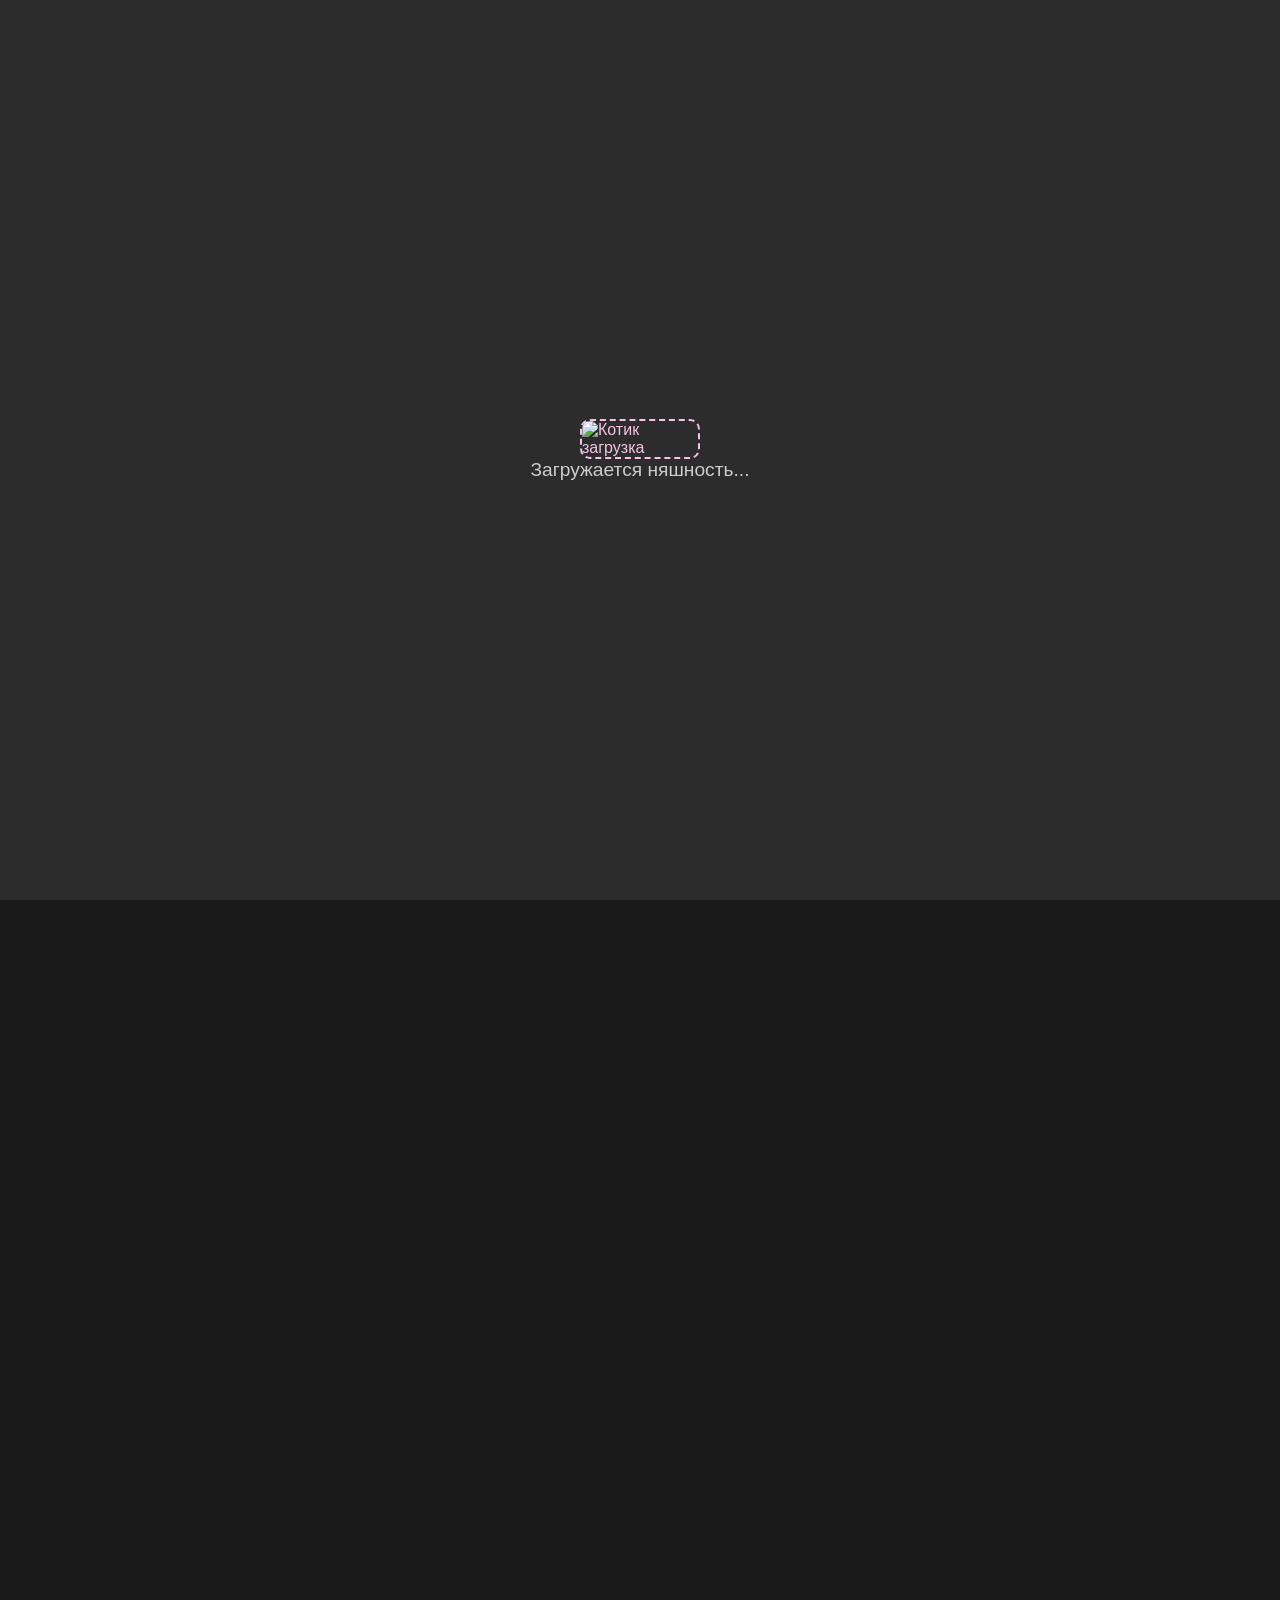
==== index.html @ a51de760 "index" ====
<!DOCTYPE html>
<html lang="ru">
<head>
  <meta charset="UTF-8" />
  <meta name="viewport" content="width=device-width, initial-scale=1.0" />
  <title>Личный уголок Няшки</title>
  <link rel="stylesheet" href="styles.css">
</head>
<body>
    <div class="hearts-container">
        <div class="heart"></div>
        <div class="heart"></div>
        <div class="heart"></div>
        <div class="heart"></div>
        <div class="heart"></div>
      </div>    
      
      <div class="floating-player">
        <label for="songSelect">🎶</label>
        <select id="songSelect">
          <option value="Toxi$ - November.mp3">November</option>
          <option value="toxi-hurtz.mp3">Hurtz</option>
          <option value="toxi-dante.mp3">Dante</option>
        </select>
        <audio id="audioPlayer" controls></audio>
      </div>
      
  <div class="preloader" id="preloader">
    <img src="https://media.giphy.com/media/JIX9t2j0ZTN9S/giphy.gif" alt="Котик загрузка">
    <p>Загружается няшность...</p>
  </div>

    <section class="welcome_sect">
        <div class="container" id="mainContent" style="display: none;">
          <h1 class="rainbow-text">Добро пожаловать в личный уголок 🌸</h1>
            <p>Здесь живёт уют, тепло и немного дрейн-магии для прекрасной няшки ✨</p>
        </div>
    </section>

    <section class="fotogallery">
        <h2>📷 Милая галерея</h2>
        <div class="gallery">
            <figure class="photo-card">
            <img src="foto/tigr.jpg" alt="Милый котик">
            <figcaption class="caption">НетИдиНаху 🤪</figcaption>
            </figure>
            
            <figure class="photo-card">
            <img src="foto/eyes.jpg" alt="Ещё один котик">
            <figcaption class="caption">какие глазки красивые ✨</figcaption>
            </figure>
        </div>
    </section>

    <section class="meow-section section">
        <h2>🐱 Особенный котик</h2>
        <div class="gallery"> <!-- Используем общую обёртку для единообразия -->
          <figure class="photo-card meow-card">
            <img src="foto/кэт.jpg" alt="Особенный котик" id="meowImage">
            <figcaption class="caption">мяу мяу мяу~ 🎵</figcaption>
          </figure>
        </div>
        <audio id="meowSound" src="miau.mp3" preload="auto"></audio>
      </section>
      
      <section class="facts_sect section">
        <h2>3 факта обо мне 💭</h2>
        <div class="facts-buttons">
          <button class="fact-btn" data-fact="1">1 факт</button>
          <button class="fact-btn" data-fact="2">2 факт(by ILona)</button>
          <button class="fact-btn" data-fact="3">3 факт</button>
        </div>
        <div id="fact-output" class="fact-text"></div>
      </section>
      

      <footer class="cute-footer">
        <p>Сделано для самой няшной 🌸<br><span class="author-text">~ ну как?] ~</span></p>
      </footer>      

      <script>
        window.addEventListener("load", () => {
          const preloader = document.getElementById("preloader");
          const content = document.getElementById("mainContent");
      
          setTimeout(() => {
            preloader.classList.add("hidden");
            content.style.display = "flex";
      
            setTimeout(() => {
              content.classList.add("move-up");
              document.querySelectorAll(".section").forEach((sec, i) => {
                setTimeout(() => sec.classList.add("visible"), 500 + i * 300);
              });
            }, 1000);
          }, 2000);
        });
      
        document.querySelectorAll('.photo-card').forEach(card => {
          card.addEventListener('click', () => {
            card.classList.toggle('clicked');
          });
        });
      
        // Звук для котика
        const meowImage = document.getElementById("meowImage");
        const meowSound = document.getElementById("meowSound");
      
        if (meowImage && meowSound) {
          meowImage.addEventListener("click", () => {
            meowSound.currentTime = 0;
            meowSound.play();
          });
        }

          document.querySelectorAll('.fact-btn').forEach(button => {
          button.addEventListener('click', () => {
            const factBox = document.getElementById('fact-output');
            const num = button.dataset.fact;

            factBox.style.opacity = 0;

            setTimeout(() => {
              if (num === "1") {
                factBox.textContent = "Я милейшая дрейн няшка👀";
              }

              if (num === "2") {
                factBox.textContent = "бля ну";
                setTimeout(() => {
                  factBox.textContent = "хз даже";
                  factBox.classList.add("animate-fade");
                }, 1000);
              }

              if (num === "3") {
                factBox.textContent = "Я люблю Киру🤮";
                setTimeout(() => {
                  factBox.textContent = "я люблю Леру (май лав❤️), а Кира шлюха";
                  factBox.classList.add("animate-fade");
                }, 2000);
              }

              factBox.style.opacity = 1;
            }, 300);
          });
        });

        const audio = document.getElementById("audioPlayer");
        const selector = document.getElementById("songSelect");

        window.addEventListener("DOMContentLoaded", () => {
          audio.src = selector.value;
          audio.volume = 0.1;
          audio.play().catch(() => {}); // автозапуск может быть заблокирован, это нормально
        });

        selector.addEventListener("change", () => {
          audio.src = selector.value;
          audio.play();
        });

      </script>
      

</body>
</html>
---- styles.css ----
/* Сброс стилей */
* {
    margin: 0;
    padding: 0;
    box-sizing: border-box;
}

body, html {
    height: 100%;
    font-family: 'Comic Sans MS', cursive, sans-serif;
    background: #1a1a1a;
    color: #f5c2e7;
    overflow-x: hidden;
}

.rainbow-text {
  background: linear-gradient(90deg, #f5c2e7, #cba6f7, #89b4fa, #f38ba8, #f5c2e7);
  background-size: 400% 100%;
  -webkit-background-clip: text;
  -webkit-text-fill-color: transparent;
  animation: rainbowFlow 6s ease infinite;
}

@keyframes rainbowFlow {
  0% { background-position: 0% 50%; }
  50% { background-position: 100% 50%; }
  100% { background-position: 0% 50%; }
}


/* Прелоадер */
.preloader {
    position: fixed;
    top: 0; left: 0;
    width: 100%; height: 100%;
    background-color: #2c2c2c;
    display: flex;
    align-items: center;
    justify-content: center;
    z-index: 9999;
    flex-direction: column;
    transition: opacity 0.6s ease;
    color: #f5c2e7;
}

.preloader img {
    width: 120px;
    animation: float 2s ease-in-out infinite;
    border-radius: 10px;
    border: 2px dashed #f5c2e7;
}

@keyframes float {
    0%, 100% { transform: translateY(0); }
    50% { transform: translateY(-10px); }
}

.preloader.hidden {
    opacity: 0;
    pointer-events: none;
}

/* Основной контент */
.container {
    display: flex;
    flex-direction: column;
    align-items: center;
    justify-content: center;
    min-height: 80vh;
    text-align: center;
    padding: 3rem 1rem 2rem;
    transition: transform 1s ease, opacity 1s ease;
}

.container.move-up {
    transform: translateY(-50px);
  }  

h1 {
    font-size: 2.5rem;
    color: #f5c2e7;
    margin-bottom: 1rem;
    animation: fadeIn 2s ease;
}

p {
    font-size: 1.2rem;
    color: #ccc;
    max-width: 400px;
    animation: fadeIn 3s ease;
}

.gallery {
  display: flex;
  flex-wrap: wrap;
  justify-content: center;
  gap: 2rem;
}

.photo-card {
  position: relative;
  overflow: hidden;
  border-radius: 16px;
  box-shadow: 0 0 15px rgba(255, 192, 203, 0.2);
  transition: transform 0.3s ease;
  cursor: pointer;
  width: 100%;
  height: 100%;
  max-width: 300px;
}

.photo-card img {
  display: block;
  width: 100%;
  border-radius: 16px;
  transition: transform 0.5s ease;
}

.photo-card:hover img {
  transform: scale(1.05);
}

.caption {
  position: absolute;
  bottom: 0;
  left: 0;
  right: 0;
  padding: 0.7rem;
  background: rgba(0, 0, 0, 0.6);
  color: #f5c2e7;
  text-align: center;
  font-size: 1rem;
  transform: translateY(100%);
  transition: transform 0.4s ease;
  border-bottom-left-radius: 16px;
  border-bottom-right-radius: 16px;
}

/* Появление при наведении */
.photo-card:hover .caption {
  transform: translateY(0);
}

/* Оставаться при клике */
.photo-card.clicked .caption {
  transform: translateY(0) !important;
}
.gallery {
  display: flex;
  flex-wrap: wrap;
  justify-content: center;
  gap: 2rem;
}

.photo-card {
  position: relative;
  overflow: hidden;
  border-radius: 16px;
  box-shadow: 0 0 15px rgba(255, 192, 203, 0.2);
  transition: transform 0.3s ease;
  cursor: pointer;
  width: 100%;
  max-width: 300px;
}

.photo-card img {
  display: block;
  width: 100%;
  border-radius: 16px;
  transition: transform 0.5s ease;
}

.photo-card:hover img {
  transform: scale(1.05);
}

.caption {
  position: absolute;
  bottom: 0;
  left: 0;
  right: 0;
  padding: 0.7rem;
  background: rgba(0, 0, 0, 0.6);
  color: #f5c2e7;
  text-align: center;
  font-size: 1rem;
  transform: translateY(100%);
  transition: transform 0.4s ease;
  border-bottom-left-radius: 16px;
  border-bottom-right-radius: 16px;
}

/* Появление при наведении */
.photo-card:hover .caption {
  transform: translateY(0);
}

/* Оставаться при клике */
.photo-card.clicked .caption {
  transform: translateY(0) !important;
}

/* Котик-секция наследует общий стиль, добавим чуть-чуть индивидуальности */
.meow-section {
    margin-top: 2rem;
}

.meow-card img {
    cursor: pointer;
}

.facts-buttons {
  display: flex;
  justify-content: center;
  gap: 1rem;
  margin-top: 1.5rem;
}

.fact-btn {
  background-color: #f5c2e7;
  color: #1a1a1a;
  border: none;
  padding: 0.7rem 1.2rem;
  border-radius: 8px;
  font-size: 1rem;
  cursor: pointer;
  transition: background-color 0.3s ease, transform 0.3s ease;
  box-shadow: 0 0 10px rgba(245, 194, 231, 0.5);
}

.fact-btn:hover {
  background-color: #ffbde6;
  transform: scale(1.05);
}

.fact-text {
  margin-top: 2rem;
  font-size: 1.3rem;
  color: #f5c2e7;
  min-height: 2em;
  transition: opacity 0.6s ease;
  animation: fadeText 1s ease;
}

@keyframes fadeText {
  from { opacity: 0; transform: translateY(10px); }
  to { opacity: 1; transform: translateY(0); }
}



@keyframes fadeIn {
    from { opacity: 0; transform: translateY(20px); }
    to { opacity: 1; transform: translateY(0); }
}

.section {
    opacity: 0;
    transform: translateY(30px);
    transition: opacity 1s ease, transform 1s ease;
    padding: 3rem 1rem;
    text-align: center;
    background: #2b2b2b;
    margin-bottom: 100px;
    border-radius: 20px;
    width: min(90%, 700px);
    box-shadow: 0 0 15px rgba(255, 192, 203, 0.2);

}

.section.visible {
    opacity: 1;
    transform: translateY(0);
}

.hearts-container {
    position: fixed;
    top: 0;
    left: 0;
    width: 100%;
    height: 100%;
    pointer-events: none;
    z-index: 0; /* позади всего */
}

.heart {
    position: absolute;
    width: 30px;
    height: 30px;
    background-color: #f5c2e7;
    clip-path: path("M15 30 C0 20, 0 5, 15 10 C30 5, 30 20, 15 30 Z");
    opacity: 0.6;
    animation: floatHeart 6s ease-in-out infinite;
}

/* Расположение по сторонам */
.heart:nth-child(1) {
    top: 10%;
    left: 5%;
    animation-delay: 0s;
    transform: scale(1);
}

.heart:nth-child(2) {
    top: 25%;
    right: 5%;
    animation-delay: 2s;
    transform: scale(1.2);
}

.heart:nth-child(3) {
    top: 50%;
    left: 8%;
    animation-delay: 4s;
    transform: scale(0.8);
}

.heart:nth-child(4) {
    bottom: 20%;
    right: 10%;
    animation-delay: 1s;
    transform: scale(1);
}

.heart:nth-child(5) {
    bottom: 10%;
    left: 3%;
    animation-delay: 3s;
    transform: scale(0.9);
}

@keyframes floatHeart {
    0% { transform: translateY(0) scale(1) rotate(0deg); }
    50% { transform: translateY(-10px) scale(1.5) rotate(15deg); }
    100% { transform: translateY(0) scale(1) rotate(0deg); }
}

/* Унифицированный стиль секций */
.section,
.fotogallery,
.meow-section {
    background: #2b2b2b;
    border-radius: 20px;
    padding: 2rem 1rem;
    margin: 5rem auto;
    text-align: center;
    width: min(90%, 700px);
    box-shadow: 0 0 20px rgba(255, 192, 203, 0.2);
    position: relative;
    z-index: 1;
}


@media (max-width: 768px) {
    h1 {
        font-size: 2rem;
    }

    p {
        font-size: 1rem;
    }
}

.floating-player {
  position: fixed;
  bottom: 20px;
  right: 20px;
  background: linear-gradient(145deg, #2b2b2b, #1a1a1a);
  border: 2px solid #ffb6d9;
  border-radius: 16px;
  padding: 0.8rem;
  box-shadow:
    0 0 15px rgba(255, 182, 217, 0.5),
    0 0 25px rgba(245, 194, 231, 0.3);
  z-index: 999;
  display: flex;
  flex-direction: column;
  align-items: center;
  font-family: 'Comic Sans MS', cursive;
  color: #ffc0f0;
  animation: glowIn 2s ease-in-out infinite alternate;
  backdrop-filter: blur(8px);
  transition: all 0.3s ease;
}

@keyframes glowIn {
  from {
    box-shadow: 0 0 10px rgba(255, 182, 217, 0.4);
  }
  to {
    box-shadow: 0 0 20px rgba(255, 182, 217, 0.8);
  }
}

.floating-player label {
  font-size: 1.1rem;
  margin-bottom: 0.2rem;
  color: #ffc0f0;
  text-shadow: 0 0 5px #f5c2e7;
}

.floating-player select {
  margin: 0.3rem 0;
  background-color: #1a1a1a;
  color: #ffc0f0;
  border: 1px solid #ffc0f0;
  border-radius: 8px;
  padding: 0.3rem 0.6rem;
  font-size: 0.95rem;
  transition: all 0.3s ease;
  box-shadow: 0 0 5px rgba(255, 192, 203, 0.3);
}

.floating-player select:hover {
  background-color: #2b2b2b;
  box-shadow: 0 0 8px rgba(255, 182, 217, 0.5);
}

.floating-player audio {
  width: 200px;
  margin-top: 0.3rem;
  filter: drop-shadow(0 0 4px #ffc0f0);
  border-radius: 8px;
}




.cute-footer {
  background: #2c2c2c;
  color: #f5c2e7;
  text-align: center;
  padding: 2rem 1rem;
  font-family: 'Comic Sans MS', cursive, sans-serif;
  box-shadow: 0 -2px 10px rgba(255, 192, 203, 0.1);
  position: relative;
  z-index: 1;
  margin-top: 3rem;
  border-top: 2px dashed #f5c2e7;
}

.cute-footer .author-text {
  display: inline-block;
  margin-top: 0.5rem;
  font-size: 1.1rem;
  color: #f38ba8;
  font-weight: bold;
  animation: rainbowFlow 6s ease infinite;
  background: linear-gradient(90deg, #f5c2e7, #f38ba8, #cba6f7, #89b4fa, #f5c2e7);
  background-size: 400% 100%;
  -webkit-background-clip: text;
  -webkit-text-fill-color: transparent;
}
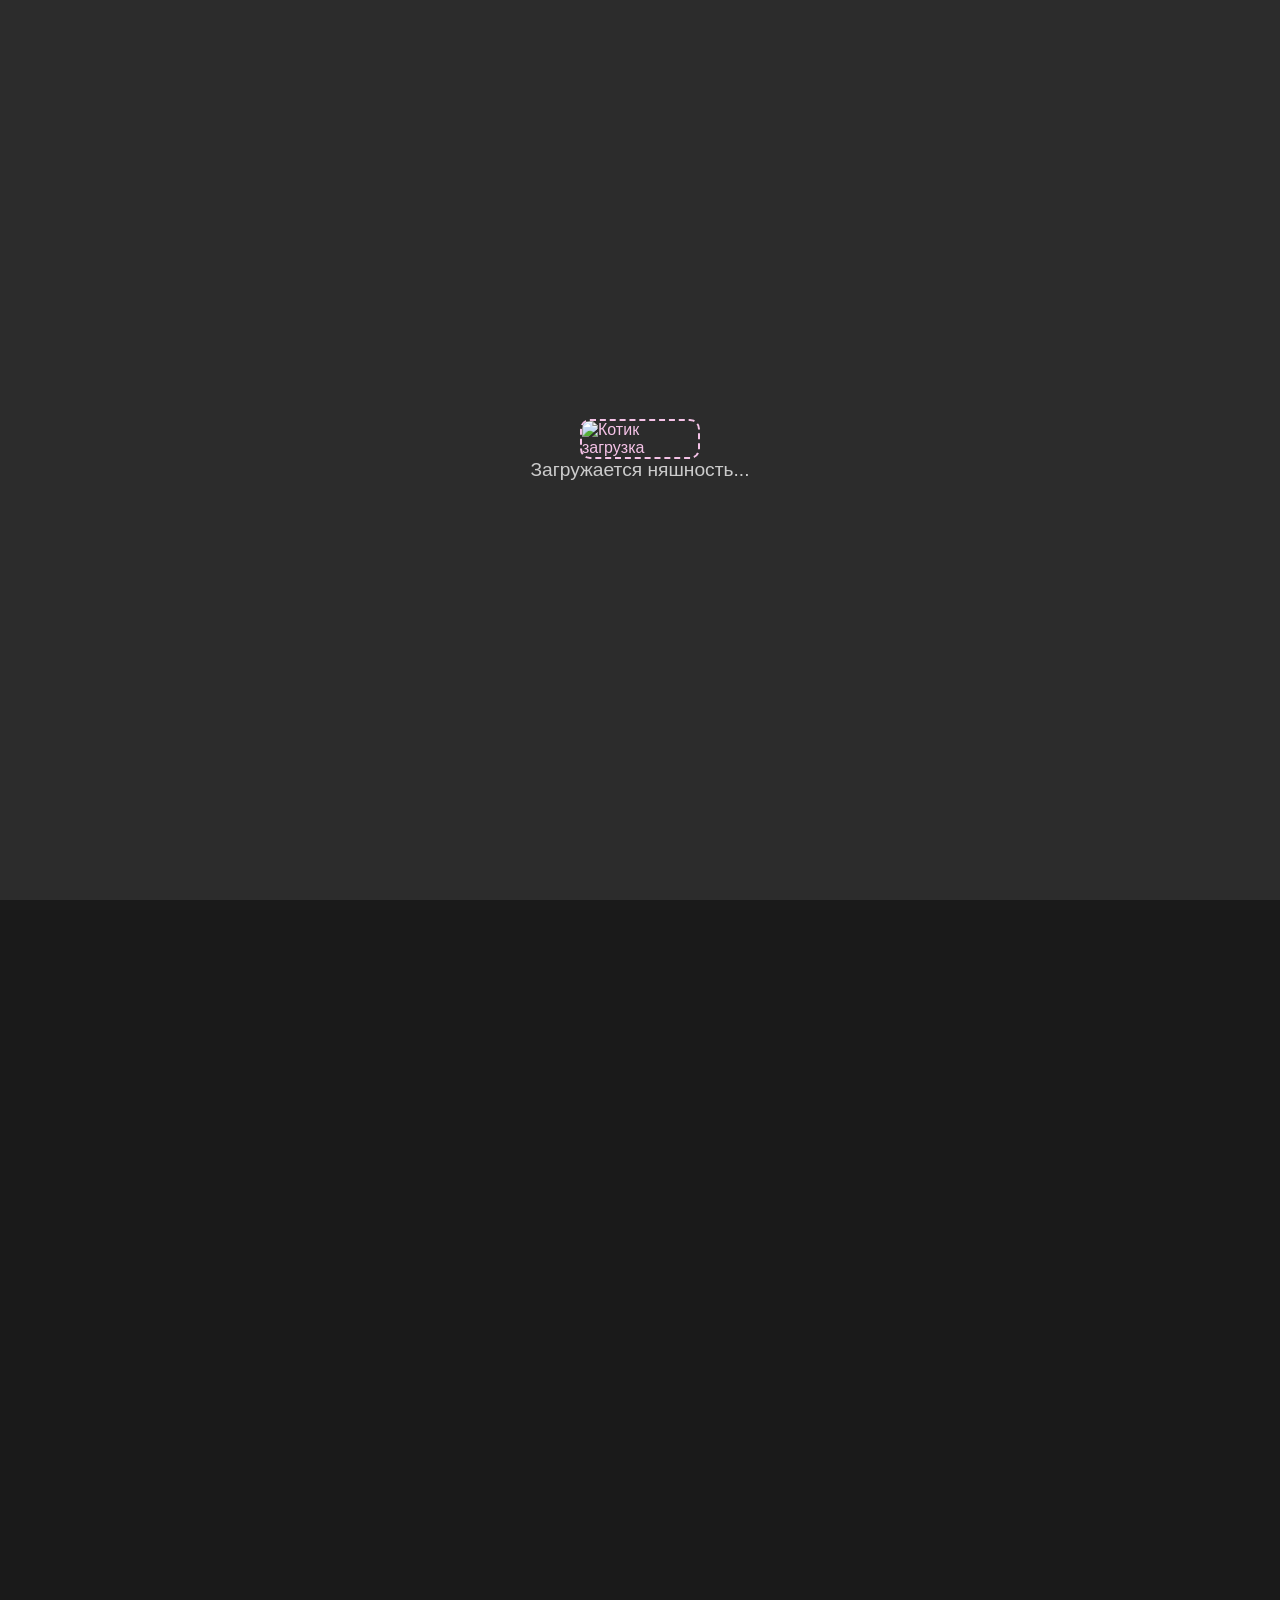
==== commit e588b8b8: "new" ====
--- a/index.html
+++ b/index.html
@@ -16,14 +16,14 @@
       </div>    
       
       <div class="floating-player">
-        <label for="songSelect">🎶</label>
+        <label for="songSelect">🎶 Музычка</label>
         <select id="songSelect">
           <option value="Toxi$ - November.mp3">November</option>
           <option value="toxi-hurtz.mp3">Hurtz</option>
           <option value="toxi-dante.mp3">Dante</option>
         </select>
         <audio id="audioPlayer" controls></audio>
-      </div>
+      </div>      
       
   <div class="preloader" id="preloader">
     <img src="https://media.giphy.com/media/JIX9t2j0ZTN9S/giphy.gif" alt="Котик загрузка">
--- a/styles.css
+++ b/styles.css
@@ -392,23 +392,47 @@
   }
 }
 
+.floating-player {
+  position: fixed;
+  bottom: 20px;
+  right: 20px;
+  background-color: #2b2b2b;
+  border: 2px #ffc0f0;
+  border-radius: 12px;
+  padding: 0.5rem;
+  box-shadow: 0 0 10px rgba(245, 194, 231, 0.5);
+  z-index: 999;
+  display: flex;
+  flex-direction: column;
+  align-items: center;
+  font-family: 'Comic Sans MS', cursive;
+  font-size: 0.85rem;
+  opacity: 0.95;
+  transition: transform 0.3s ease;
+  max-height: unset;
+  height: auto;
+}
+
+.floating-player:hover {
+  transform: scale(1.03);
+}
+
 .floating-player label {
-  font-size: 1.1rem;
+  font-size: 1.2rem;
   margin-bottom: 0.2rem;
   color: #ffc0f0;
-  text-shadow: 0 0 5px #f5c2e7;
+  text-shadow: 0 0 6px #f5c2e7;
 }
 
 .floating-player select {
-  margin: 0.3rem 0;
   background-color: #1a1a1a;
   color: #ffc0f0;
   border: 1px solid #ffc0f0;
-  border-radius: 8px;
-  padding: 0.3rem 0.6rem;
-  font-size: 0.95rem;
+  border-radius: 6px;
+  padding: 0.2rem 0.4rem;
+  font-size: 0.75rem;
   transition: all 0.3s ease;
-  box-shadow: 0 0 5px rgba(255, 192, 203, 0.3);
+  box-shadow: 0 0 6px rgba(255, 192, 203, 0.3);
 }
 
 .floating-player select:hover {
@@ -417,13 +441,13 @@
 }
 
 .floating-player audio {
-  width: 200px;
-  margin-top: 0.3rem;
+  width: 140px;
+  height: 32px; /* 👈 фиксированная высота */
+  margin-top: 0.2rem;
   filter: drop-shadow(0 0 4px #ffc0f0);
-  border-radius: 8px;
-}
-
-
+  border-radius: 6px;
+  display: block;
+}
 
 
 .cute-footer {
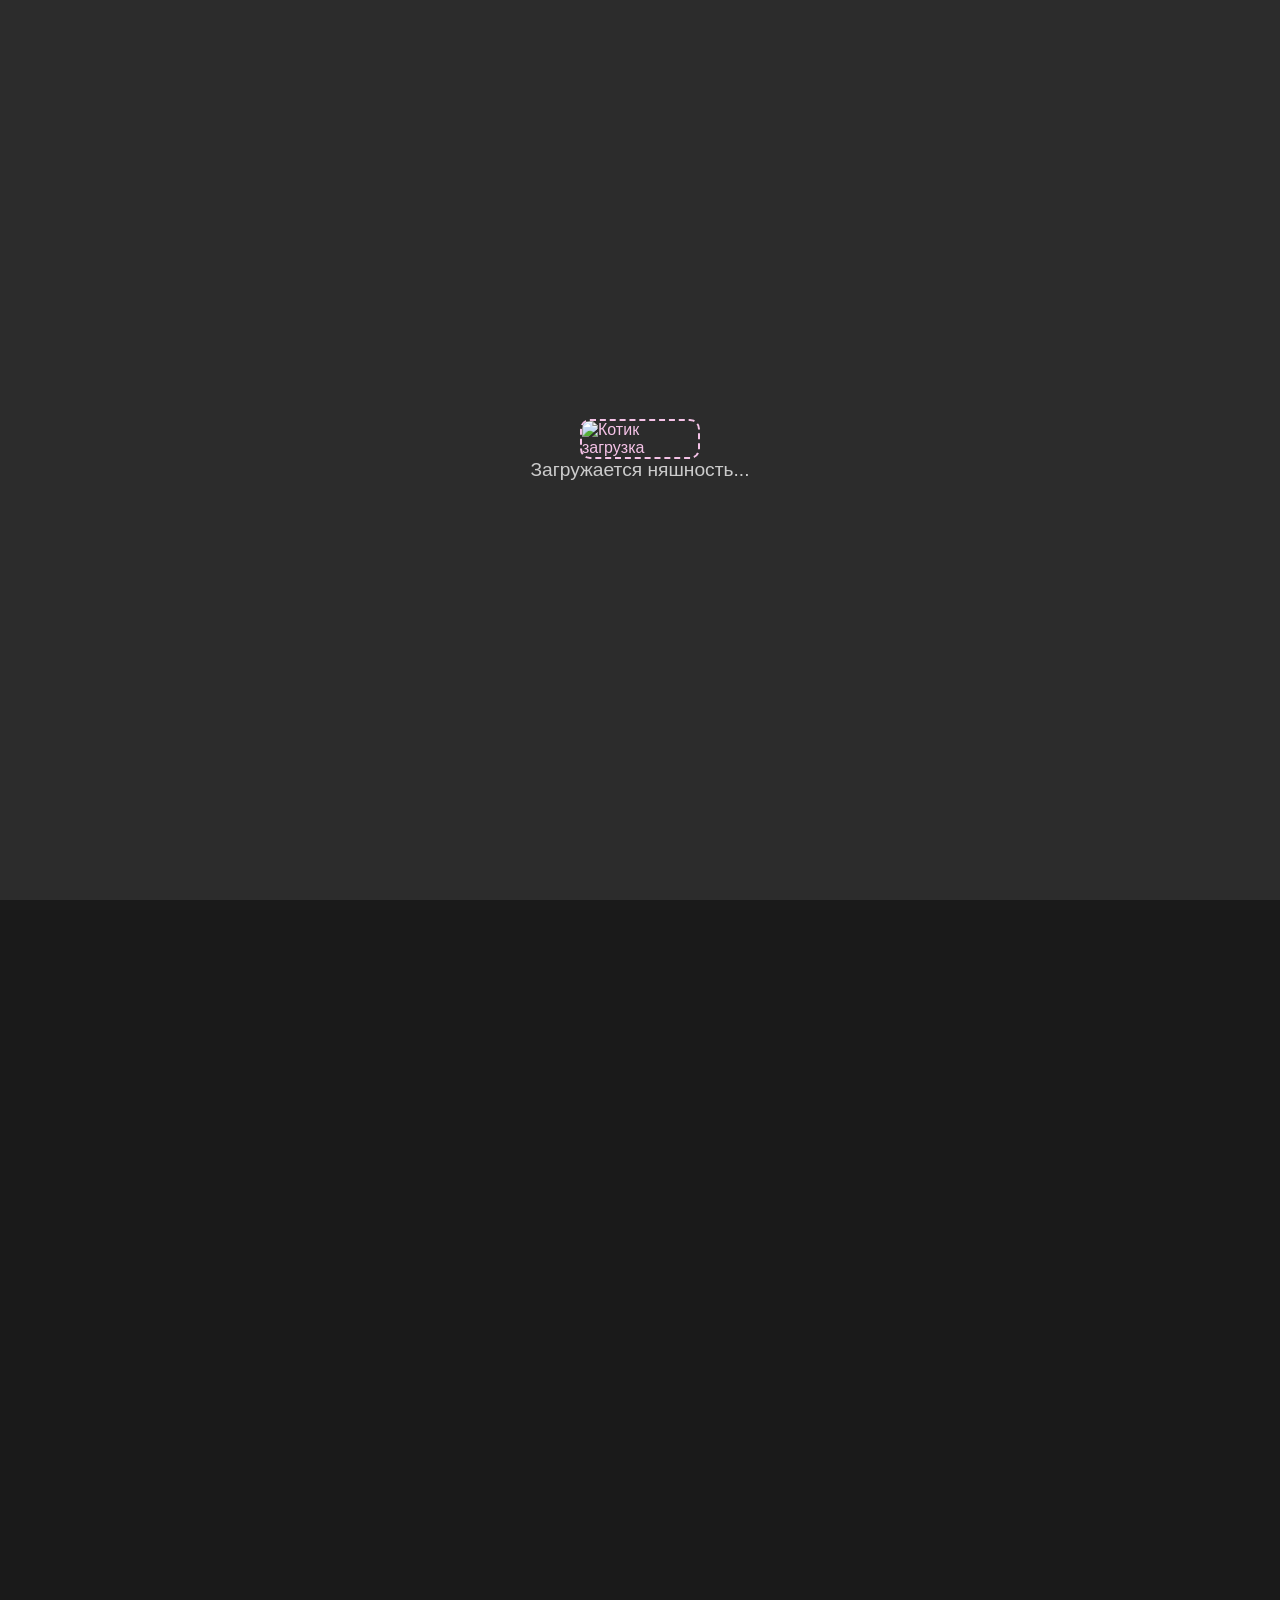
==== commit e7097671: "tg prem" ====
--- a/index.html
+++ b/index.html
@@ -7,6 +7,7 @@
   <link rel="stylesheet" href="styles.css">
 </head>
 <body>
+
     <div class="hearts-container">
         <div class="heart"></div>
         <div class="heart"></div>
@@ -14,7 +15,7 @@
         <div class="heart"></div>
         <div class="heart"></div>
       </div>    
-      
+
       <div class="floating-player">
         <label for="songSelect">🎶 Музычка</label>
         <select id="songSelect">
@@ -36,7 +37,6 @@
             <p>Здесь живёт уют, тепло и немного дрейн-магии для прекрасной няшки ✨</p>
         </div>
     </section>
-
     <section class="fotogallery">
         <h2>📷 Милая галерея</h2>
         <div class="gallery">
@@ -72,6 +72,30 @@
         </div>
         <div id="fact-output" class="fact-text"></div>
       </section>
+
+      <div id="secret-cat" class="secret-decor cat" style="top: 45%; left: 5%;"></div>
+
+      <!-- Скрытое окошко -->
+      <div id="secret-message" class="secret-popup">
+        <p>✨ отправь мне любой стикер и ожидай пару минут ✨</p>
+        <button onclick="closeSecret()">Закрыть</button>
+      </div>
+
+      <section id="secret-trigger" style="text-align: center; margin: 80px 0;">
+        <h2 style="color: #ffc4f4; font-family: 'Comic Sans MS', cursive;">✨ хочешь получить подарок после которого ты перестанешь плаки плаки? ЖМИ И НАЙДИ КОТИКА(и я не про тебя сейчас) ✨</h2>
+        <button id="show-secret-cat" style="
+          margin-top: 20px;
+          padding: 10px 20px;
+          background-color: #ffaad4;
+          border: none;
+          border-radius: 12px;
+          font-family: 'Comic Sans MS', cursive;
+          font-size: 16px;
+          cursor: pointer;
+          color: #1e1e1e;
+          box-shadow: 0 0 8px #ffaad4;
+        ">Показать котика</button>
+      </section>
       
 
       <footer class="cute-footer">
@@ -160,6 +184,26 @@
           audio.play();
         });
 
+        const secretCat = document.getElementById('secret-cat');
+        const secretMessage = document.getElementById('secret-message');
+
+        secretCat.addEventListener('click', () => {
+          secretMessage.style.display = 'block';
+        });
+
+        function closeSecret() {
+          secretMessage.style.display = 'none';
+        }
+
+        const showCatBtn = document.getElementById('show-secret-cat');
+
+        showCatBtn.addEventListener('click', () => {
+          secretCat.style.display = 'block';
+          setTimeout(() => {
+            secretCat.style.opacity = '0.15'; // плавное появление
+          }, 50);
+        });
+
       </script>
       
 
--- a/styles.css
+++ b/styles.css
@@ -450,6 +450,72 @@
 }
 
 
+.secret-decor.cat {
+  background-image: url('foto/tinycat2.png');
+  background-size: cover;
+}
+
+#secret-cat {
+  width: 32px;
+  height: 32px;
+  cursor: pointer;
+  z-index: 3;
+  position: fixed;
+  right: 200px;
+}
+
+/* Тайный котик — слегка спрятан */
+#secret-cat {
+  display: none; /* изначально скрыт */
+  opacity: 0.05;
+  cursor: pointer;
+  z-index: 20;
+  animation: glowing 2s ease infinite;
+}
+
+/* Popup окошко */
+.secret-popup {
+  display: none;
+  position: fixed;
+  top: 50%;
+  left: 50%;
+  transform: translate(-50%, -50%);
+  background: #1e1e1e;
+  color: #ffc4f4;
+  padding: 20px 30px;
+  border: 2px solid #ffaad4;
+  border-radius: 12px;
+  z-index: 999;
+  box-shadow: 0 0 12px #ffaad4;
+  font-family: 'Comic Sans MS', cursive;
+  text-align: center;
+}
+
+.secret-popup button {
+  margin-top: 10px;
+  padding: 6px 14px;
+  background: #ffaad4;
+  border: none;
+  border-radius: 8px;
+  color: #000;
+  cursor: pointer;
+}
+
+@keyframes glowing {
+  0%{
+    opacity: 0;
+    transform: scale(1);
+  }
+  50%{
+    opacity: 0.04;
+    transform: scale(1.2);
+  }
+  100%{
+    opacity: 0;
+    transform: scale(1);
+  }
+}
+
 .cute-footer {
   background: #2c2c2c;
   color: #f5c2e7;
@@ -475,3 +541,4 @@
   -webkit-background-clip: text;
   -webkit-text-fill-color: transparent;
 }
+
